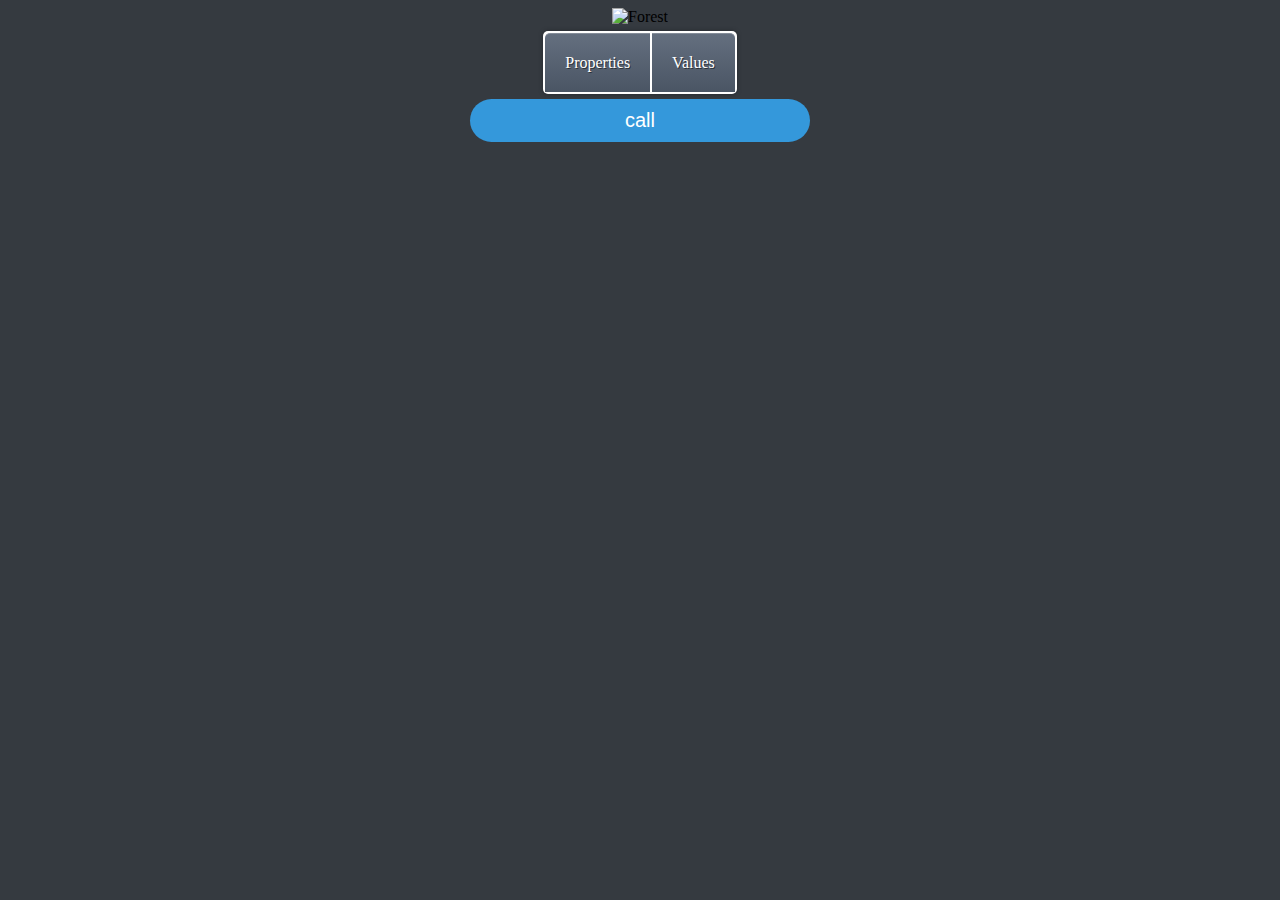
==== description.html @ d883d4a6 "description html" ====
<!DOCTYPE html>
<html>
<head>
<meta name="tindercars" content="with all cars">
<link rel="stylesheet" href="./css/description.css">

</head>

<body>
	<center>
	<div>
	<img id="get_image" src="" alt="Forest" width="300" height="200">
	</div>
	</center>
	
	
	<table>
    <thead>
        <tr>
            <th>Properties</th>
            <th>Values</th>
        </tr>
    </thead>
    <tbody id = "car_description"></tbody>
    
    
    </table>
    
    <center><div class="btn">call</div></center>



<script  type="text/javascript" src="./js/description.js"></script>
</html>
---- css/description.css ----
body {
  background:#353a40;
}

table {
  border-collapse: separate;
  background:#fff;
  border-radius:5px;
  margin:5px auto;
  box-shadow:0px 0px 5px rgba(0,0,0,0.3);
}

thead {
  border-radius:5px;
}

thead th {
  font-family: 'Patua One', cursive;
  font-size:16px;
  font-weight:400;
  color:#fff;
  text-shadow:1px 1px 0px rgba(0,0,0,0.5);
  text-align:left;
  padding:20px;
	background-image:linear-gradient(#646f7f, #4a5564);
  border-top:1px solid #858d99;
  
  &:first-child {
    border-top-left-radius:5px; 
  }

  &:last-child {
    border-top-right-radius:5px; 
  }
}

tbody tr td {
  font-family: 'Open Sans', sans-serif;
  font-weight:400;
  color:#5f6062;
  font-size:13px;
  padding:20px 20px 20px 20px;
  border-bottom:1px solid #e0e0e0;
  
}

tbody tr:nth-child(2n) {
  background:#f0f3f5;
}

tbody tr:last-child td {
  border-bottom:none;
  &:first-child {
    border-bottom-left-radius:5px;
  }
  &:last-child {
    border-bottom-right-radius:5px;
  }
}

tbody:hover > tr td {
   opacity:0.5;
  
}

tbody:hover > tr:hover td {
  text-shadow:none;
  color:#2d2d2d;
  opacity:1.0;
}

.btn {
width: 300px;
  background: #3498db;
  -webkit-border-radius: 28;
  -moz-border-radius: 28;
  border-radius: 28px;
  font-family: Arial;
  color: #ffffff;
  font-size: 20px;
  padding: 10px 20px 10px 20px;
  text-decoration: none;
  text-align: center;
}

.btn:hover {
  background: #3cb0fd;
  text-decoration: none;
}
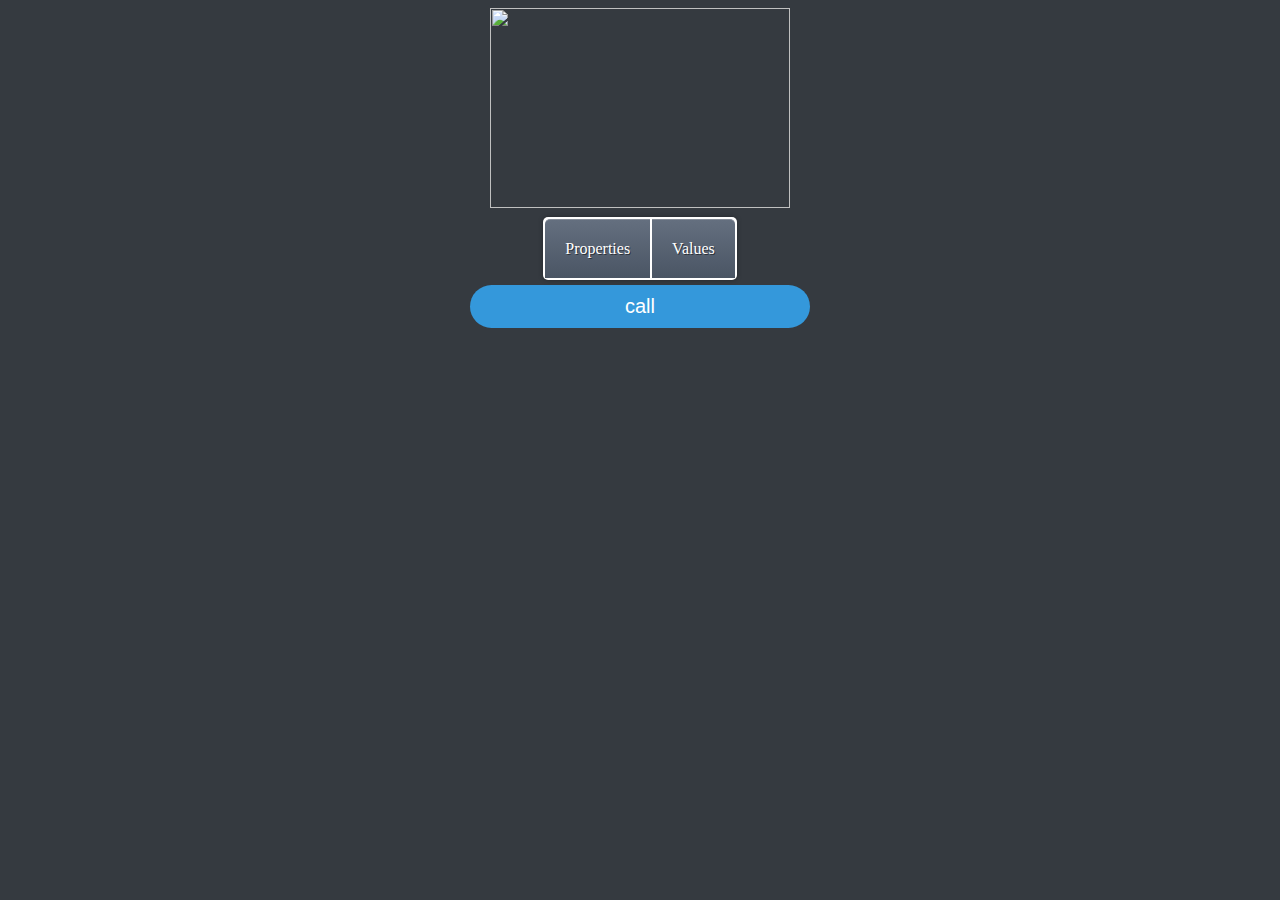
==== commit bd0baa7f: "added comments" ====
--- a/description.html
+++ b/description.html
@@ -1,6 +1,7 @@
 <!DOCTYPE html>
 <html>
 <head>
+<title>Tinder Cars</title>
 <meta name="tindercars" content="with all cars">
 <link rel="stylesheet" href="./css/description.css">
 
@@ -9,7 +10,7 @@
 <body>
 	<center>
 	<div>
-	<img id="get_image" src="" alt="Forest" width="300" height="200">
+	<img id="get_image" src="" width="300" height="200">
 	</div>
 	</center>
 	
@@ -21,14 +22,16 @@
             <th>Values</th>
         </tr>
     </thead>
+    <!-- script will introduce properties here-->
     <tbody id = "car_description"></tbody>
     
     
     </table>
-    
-    <center><div class="btn">call</div></center>
+   <!-- button to call the dealer-->
+   <!-- In phone by clicking this button you will be redirected to the dailer--> 
+   <a href="" id = "call"><center><div class="btn">call</div></center>
+</a> 
 
-
-
+<!-- script to display the properties of car-->
 <script  type="text/javascript" src="./js/description.js"></script>
 </html>
--- a/css/description.css
+++ b/css/description.css
@@ -1,4 +1,6 @@
-
+a {
+      text-decoration:none;
+   }
 
 
 body {
